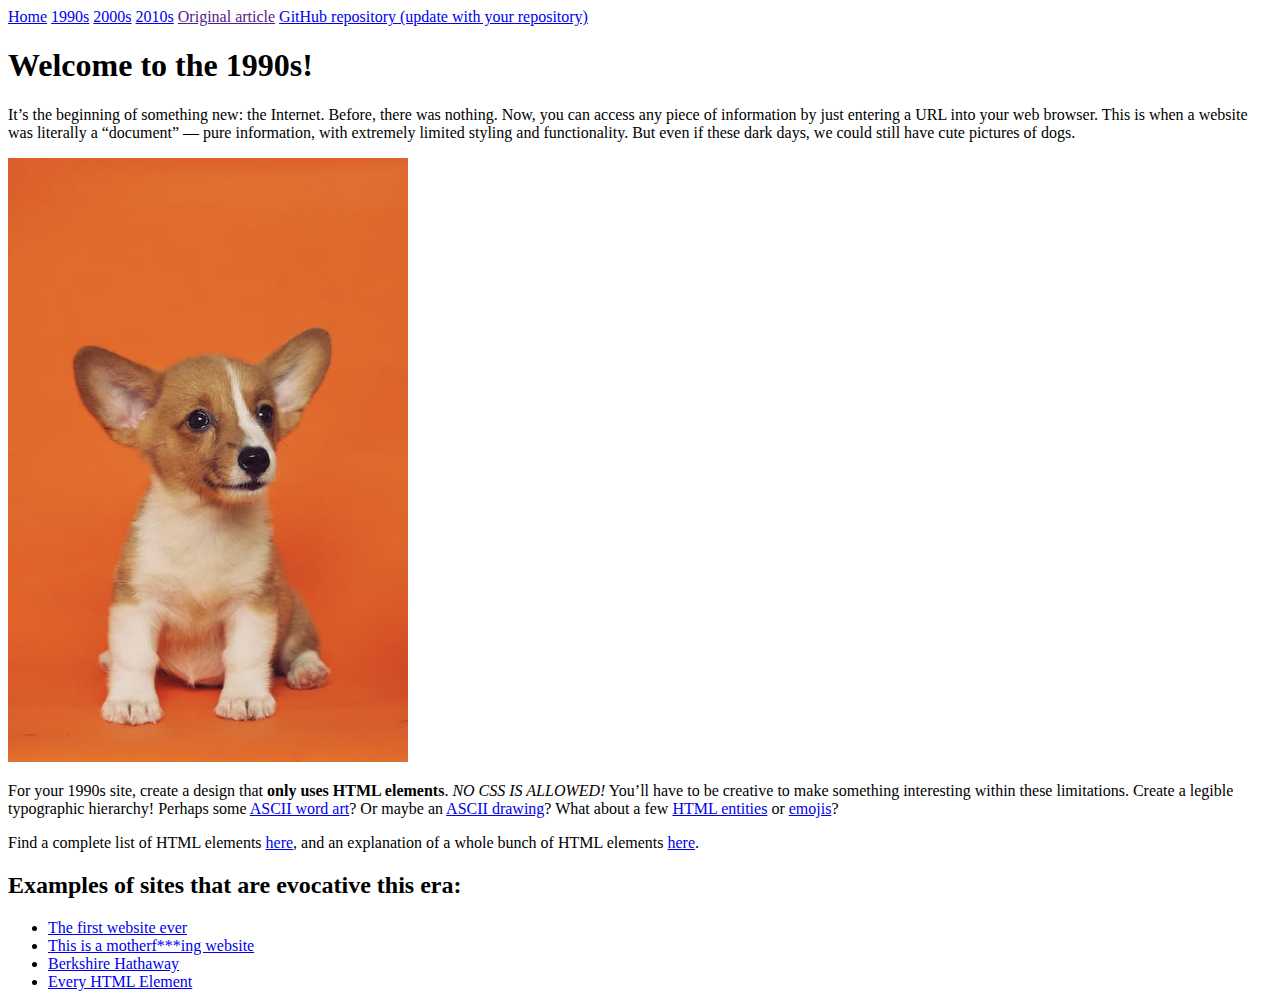
==== 1990s/index.html @ 95dedeac "initial commit" ====
<!DOCTYPE html>
<html lang="en">
<head>
	<meta charset="UTF-8">
	<meta name="viewport" content="width=device-width, initial-scale=1.0">
	<title>TIME TRAVELER | 1990s</title>
</head>
<body>
	<nav>
		<a href="../">Home</a>
		<a href="./">1990s</a>
		<a href="../2000s">2000s</a>
		<a href="../2010s">2010s</a>
		<a href="" target="_blank">Original article</a>
		<a href="https://github.com/gabrieldrozdov/time-traveler" target="_blank">GitHub repository (update with your repository)</a>
	</nav>

	<h1>Welcome to the 1990s!</h1>

	<p>
		It’s the beginning of something new: the Internet. Before, there was nothing. Now, you can access any piece of information by just entering a URL into your web browser. This is when a website was literally a “document” — pure information, with extremely limited styling and functionality. But even if these dark days, we could still have cute pictures of dogs.
	</p>

	<img src="assets/dog.jpg" width="400">

	<p>
		For your 1990s site, create a design that <strong>only uses HTML elements</strong>. <em>NO CSS IS ALLOWED!</em> You’ll have to be creative to make something interesting within these limitations. Create a legible typographic hierarchy! Perhaps some <a href="https://patorjk.com/software/taag/#p=display&f=Graffiti&t=Type%20Something%20" target="_blank">ASCII word art</a>? Or maybe an <a href="https://www.asciiart.eu/" target="_blank">ASCII drawing</a>? What about a few <a href="https://www.toptal.com/designers/htmlarrows/symbols/" target="_blank">HTML entities</a> or <a href="https://getemoji.com/" target="_blank">emojis</a>?
	</p>

	<p>
		Find a complete list of HTML elements <a href="https://developer.mozilla.org/en-US/docs/Web/HTML/Element" target="_blank">here</a>, and an explanation of a whole bunch of HTML elements <a href="https://mayborg121.github.io/xs/" target="_blank">here</a>.
	</p>

	<h2>Examples of sites that are evocative this era:</h2>
	<ul>
		<li><a href="https://info.cern.ch/hypertext/WWW/TheProject.html" target="_blank">The first website ever</a></li>
		<li><a href="https://motherfuckingwebsite.com/" target="_blank">This is a motherf***ing website</a></li>
		<li><a href="https://www.berkshirehathaway.com/" target="_blank">Berkshire Hathaway</a></li>
		<li><a href="https://iamwillwang.com/every-html-element/" target="_blank">Every HTML Element</a></li>
	</ul>
</body>
</html>
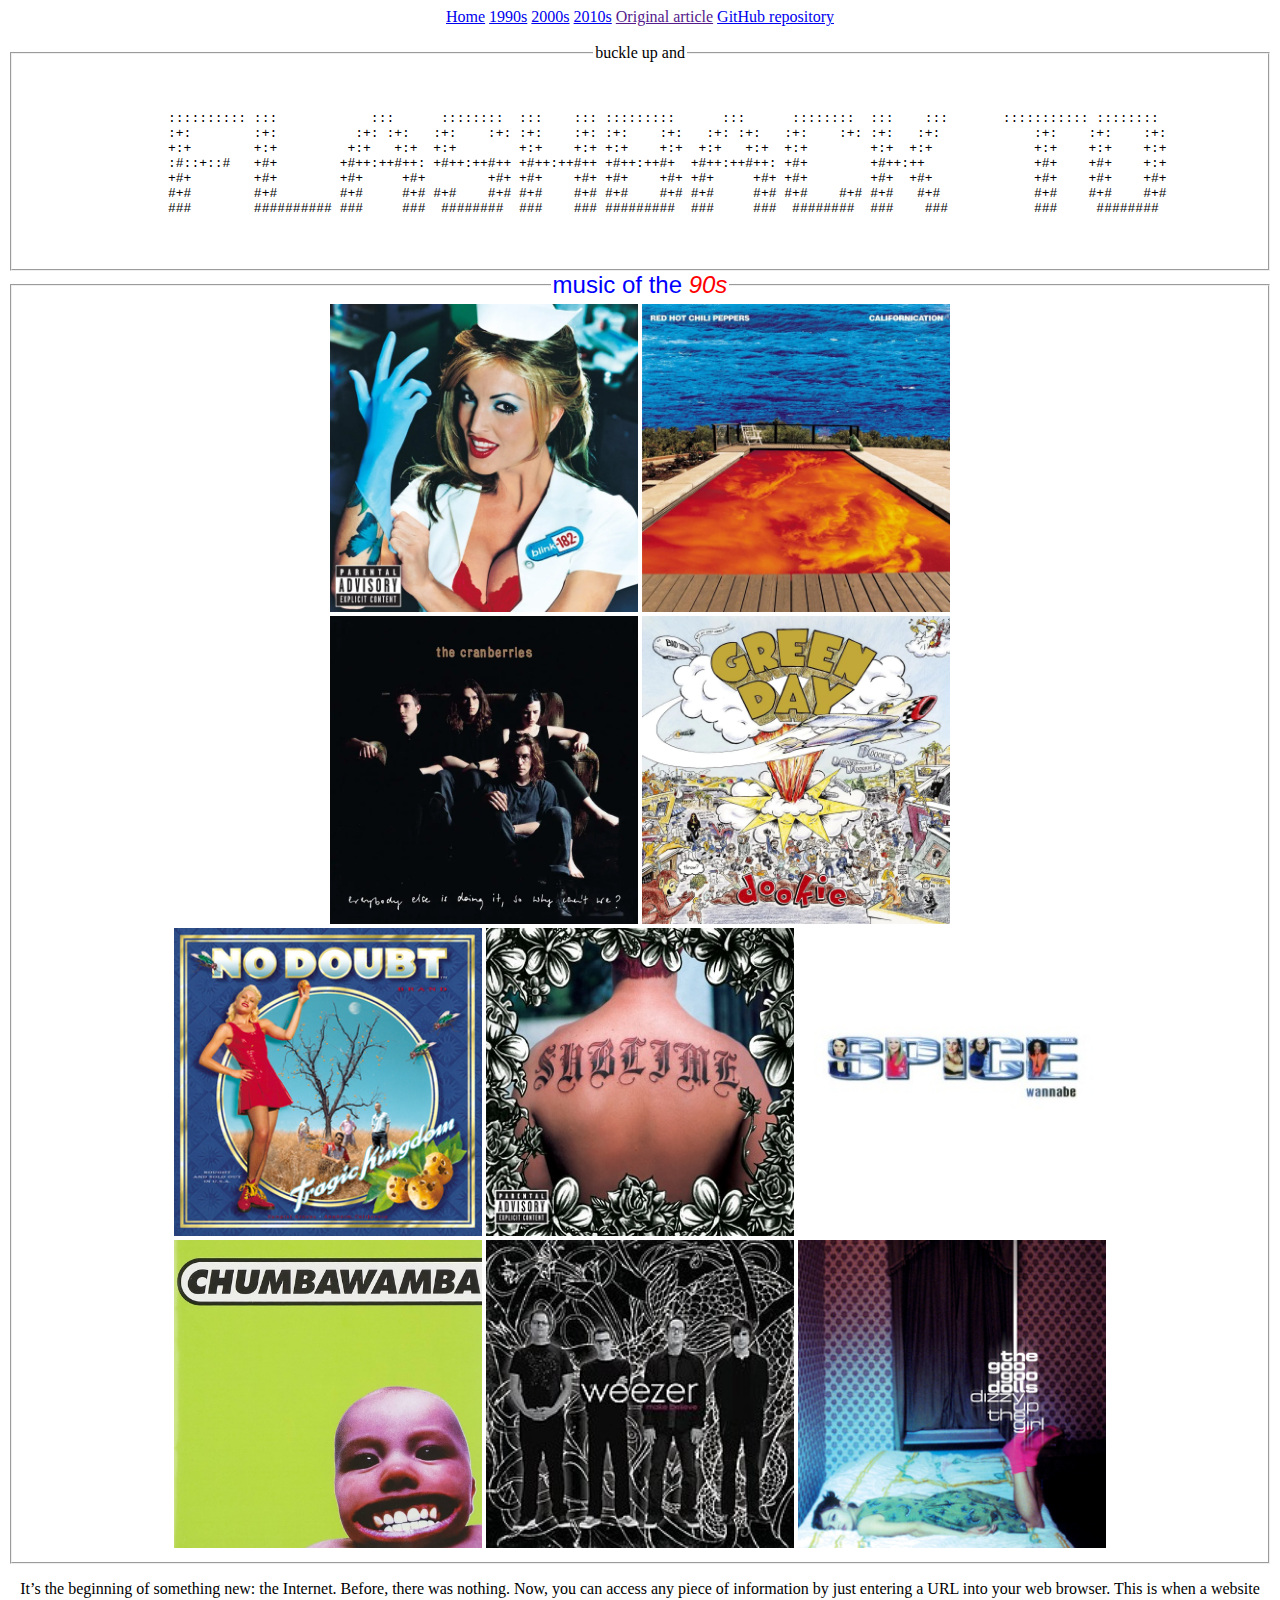
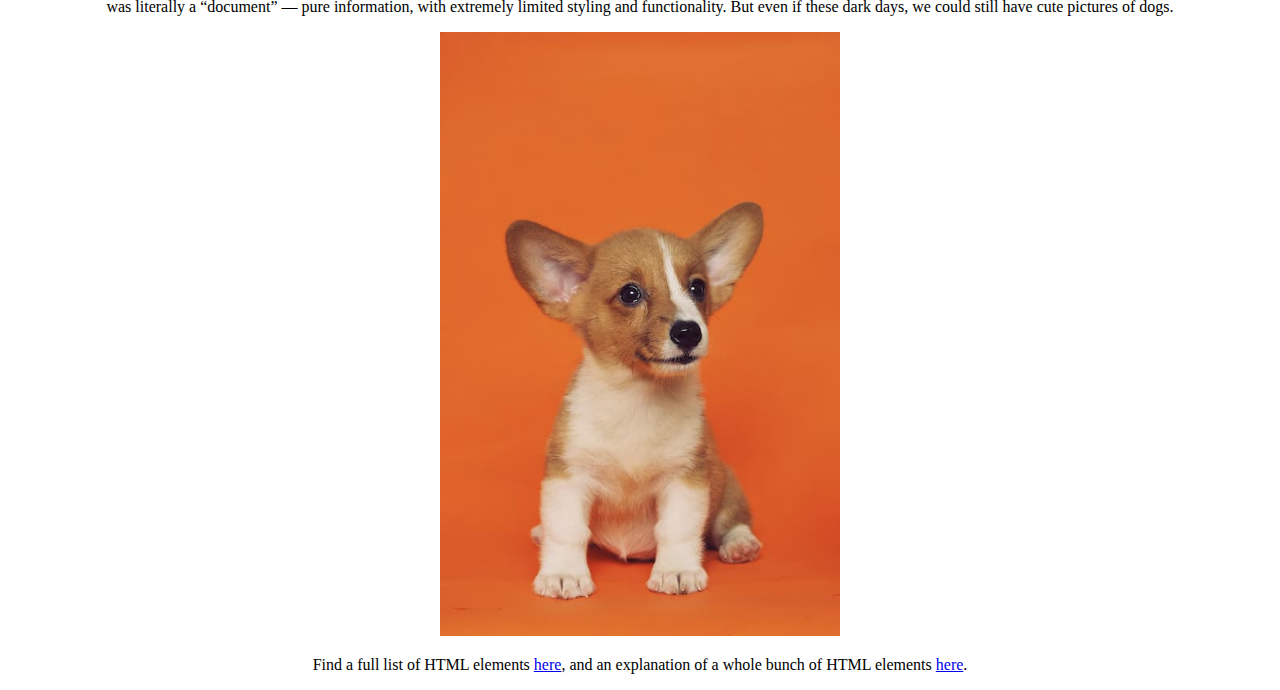
==== commit bb7f6c12: "up and up" ====
--- a/1990s/index.html
+++ b/1990s/index.html
@@ -5,17 +5,80 @@
 	<meta name="viewport" content="width=device-width, initial-scale=1.0">
 	<title>TIME TRAVELER | 1990s</title>
 </head>
-<body>
+<body align="center">
+	<font font face="papyrus">
 	<nav>
 		<a href="../">Home</a>
 		<a href="./">1990s</a>
 		<a href="../2000s">2000s</a>
 		<a href="../2010s">2010s</a>
 		<a href="" target="_blank">Original article</a>
-		<a href="https://github.com/gabrieldrozdov/time-traveler" target="_blank">GitHub repository (update with your repository)</a>
+		<a href="https://github.com/gabrieldrozdov/time-traveler" target="_blank">GitHub repository </a>
 	</nav>
+	</font>
+	<br>
+<!-- break up between nav and fieldset -->
+<fieldset name="flashback"; width="100%";>
+	<legend>
+buckle up and
+	</legend>
+<center>
+	<table width="100%">
+<pre>
 
-	<h1>Welcome to the 1990s!</h1>
+
+	:::::::::: :::            :::      ::::::::  :::    ::: :::::::::      :::      ::::::::  :::    :::       ::::::::::: ::::::::  
+	:+:        :+:          :+: :+:   :+:    :+: :+:    :+: :+:    :+:   :+: :+:   :+:    :+: :+:   :+:            :+:    :+:    :+: 
+	+:+        +:+         +:+   +:+  +:+        +:+    +:+ +:+    +:+  +:+   +:+  +:+        +:+  +:+             +:+    +:+    +:+ 
+	:#::+::#   +#+        +#++:++#++: +#++:++#++ +#++:++#++ +#++:++#+  +#++:++#++: +#+        +#++:++              +#+    +#+    +:+ 
+	+#+        +#+        +#+     +#+        +#+ +#+    +#+ +#+    +#+ +#+     +#+ +#+        +#+  +#+             +#+    +#+    +#+ 
+	#+#        #+#        #+#     #+# #+#    #+# #+#    #+# #+#    #+# #+#     #+# #+#    #+# #+#   #+#            #+#    #+#    #+# 
+	###        ########## ###     ###  ########  ###    ### #########  ###     ###  ########  ###    ###           ###     ########  
+	
+	
+</pre>
+	</table>
+</center>
+</fieldset>
+
+
+	<fieldset name="ninties"; width="100%";>
+		<legend>
+			<font font face="arial"; font size="5px"; text color="blue";> 
+				music of the
+			 </font>
+			<font font face="arial"; text color="red"; font size="5px";>
+				<i>90s</i>
+			</font>
+		</legend>
+	<center>
+		<table width="100%">
+			<font font face="arial"; font size="2%">
+			<tr>
+				<img src="assets/blink182.jpg" width="25%";>
+				<img src="assets/chilipeppers.jpg" width="25%";>
+			</tr>
+			<!-- break -->
+			<br>
+
+			<tr>
+				<img src="assets/cranberries.jpg" width="25%";>
+				<img src="assets/greenday.jpg" width="25%";>
+			</tr>
+			<!-- break -->
+			<br>
+				<img src="assets/nodoubt.jpg" width="25%";>
+				<img src="assets/santeria.jpg" width="25%";>
+				<img src="assets/spicegirls.jpg" width="25%";>
+				<img src="assets/tubthumping.jpg" width="25%";>
+				<img src="assets/weezer.jpg" width="25%";>
+				<img src="assets/iris.jpg" width="25%";>
+			
+			</font>
+		</table>
+	</center>
+	</fieldset>
+<!-- end scrolling albums -->
 
 	<p>
 		It’s the beginning of something new: the Internet. Before, there was nothing. Now, you can access any piece of information by just entering a URL into your web browser. This is when a website was literally a “document” — pure information, with extremely limited styling and functionality. But even if these dark days, we could still have cute pictures of dogs.
@@ -24,19 +87,7 @@
 	<img src="assets/dog.jpg" width="400">
 
 	<p>
-		For your 1990s site, create a design that <strong>only uses HTML elements</strong>. <em>NO CSS IS ALLOWED!</em> You’ll have to be creative to make something interesting within these limitations. Create a legible typographic hierarchy! Perhaps some <a href="https://patorjk.com/software/taag/#p=display&f=Graffiti&t=Type%20Something%20" target="_blank">ASCII word art</a>? Or maybe an <a href="https://www.asciiart.eu/" target="_blank">ASCII drawing</a>? What about a few <a href="https://www.toptal.com/designers/htmlarrows/symbols/" target="_blank">HTML entities</a> or <a href="https://getemoji.com/" target="_blank">emojis</a>?
+		Find a full list of HTML elements <a href="https://developer.mozilla.org/en-US/docs/Web/HTML/Element" target="_blank">here</a>, and an explanation of a whole bunch of HTML elements <a href="https://mayborg121.github.io/xs/" target="_blank">here</a>.
 	</p>
-
-	<p>
-		Find a complete list of HTML elements <a href="https://developer.mozilla.org/en-US/docs/Web/HTML/Element" target="_blank">here</a>, and an explanation of a whole bunch of HTML elements <a href="https://mayborg121.github.io/xs/" target="_blank">here</a>.
-	</p>
-
-	<h2>Examples of sites that are evocative this era:</h2>
-	<ul>
-		<li><a href="https://info.cern.ch/hypertext/WWW/TheProject.html" target="_blank">The first website ever</a></li>
-		<li><a href="https://motherfuckingwebsite.com/" target="_blank">This is a motherf***ing website</a></li>
-		<li><a href="https://www.berkshirehathaway.com/" target="_blank">Berkshire Hathaway</a></li>
-		<li><a href="https://iamwillwang.com/every-html-element/" target="_blank">Every HTML Element</a></li>
-	</ul>
 </body>
 </html>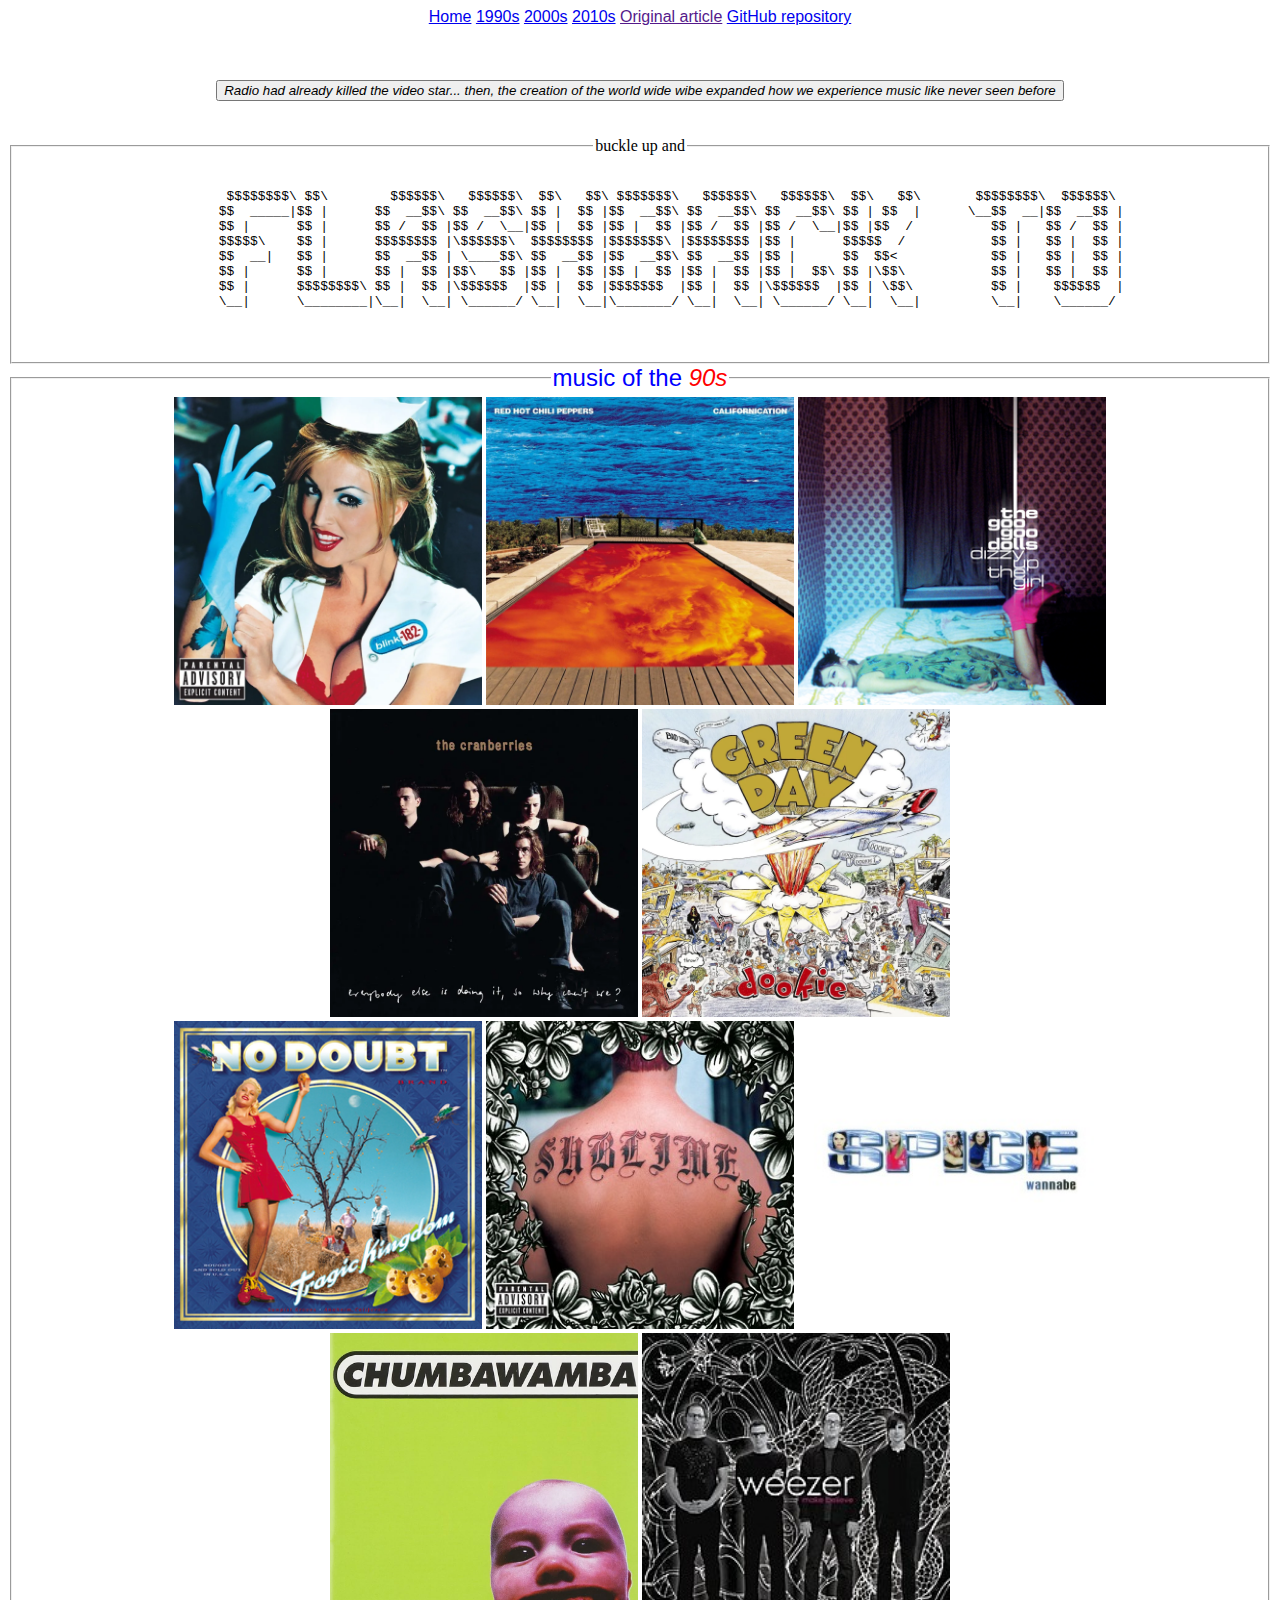
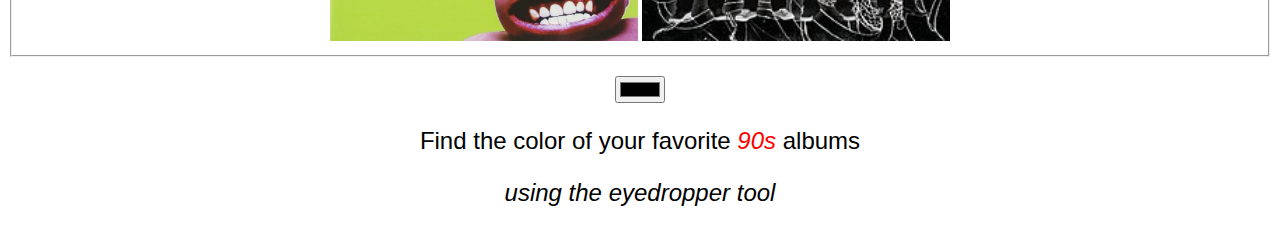
==== commit 7f18dc96: "update" ====
--- a/1990s/index.html
+++ b/1990s/index.html
@@ -5,8 +5,8 @@
 	<meta name="viewport" content="width=device-width, initial-scale=1.0">
 	<title>TIME TRAVELER | 1990s</title>
 </head>
-<body align="center">
-	<font font face="papyrus">
+<body align="center";>
+	<font font face="arial">
 	<nav>
 		<a href="../">Home</a>
 		<a href="./">1990s</a>
@@ -16,8 +16,27 @@
 		<a href="https://github.com/gabrieldrozdov/time-traveler" target="_blank">GitHub repository </a>
 	</nav>
 	</font>
+
 	<br>
-<!-- break up between nav and fieldset -->
+	<br>
+	<br>
+
+	<button>
+	<font font face="arial"; text color>
+		<i>
+			Radio had already killed the video star... then, the creation of the world wide wibe expanded how we experience music like never seen before 
+		</i>
+	</font>
+	</button>	
+	<!-- <textarea>
+
+	</textarea> -->
+	
+
+	<br>
+	<br>
+	<br>
+
 <fieldset name="flashback"; width="100%";>
 	<legend>
 buckle up and
@@ -26,20 +45,21 @@
 	<table width="100%">
 <pre>
 
+	$$$$$$$$\ $$\        $$$$$$\   $$$$$$\  $$\   $$\ $$$$$$$\   $$$$$$\   $$$$$$\  $$\   $$\       $$$$$$$$\  $$$$$$\
+	$$  _____|$$ |      $$  __$$\ $$  __$$\ $$ |  $$ |$$  __$$\ $$  __$$\ $$  __$$\ $$ | $$  |      \__$$  __|$$  __$$ |
+	$$ |      $$ |      $$ /  $$ |$$ /  \__|$$ |  $$ |$$ |  $$ |$$ /  $$ |$$ /  \__|$$ |$$  /          $$ |   $$ /  $$ |
+	$$$$$\    $$ |      $$$$$$$$ |\$$$$$$\  $$$$$$$$ |$$$$$$$\ |$$$$$$$$ |$$ |      $$$$$  /           $$ |   $$ |  $$ |
+	$$  __|   $$ |      $$  __$$ | \____$$\ $$  __$$ |$$  __$$\ $$  __$$ |$$ |      $$  $$<            $$ |   $$ |  $$ |
+	$$ |      $$ |      $$ |  $$ |$$\   $$ |$$ |  $$ |$$ |  $$ |$$ |  $$ |$$ |  $$\ $$ |\$$\           $$ |   $$ |  $$ |
+	$$ |      $$$$$$$$\ $$ |  $$ |\$$$$$$  |$$ |  $$ |$$$$$$$  |$$ |  $$ |\$$$$$$  |$$ | \$$\          $$ |    $$$$$$  |
+	\__|      \________|\__|  \__| \______/ \__|  \__|\_______/ \__|  \__| \______/ \__|  \__|         \__|    \______/ 
 
-	:::::::::: :::            :::      ::::::::  :::    ::: :::::::::      :::      ::::::::  :::    :::       ::::::::::: ::::::::  
-	:+:        :+:          :+: :+:   :+:    :+: :+:    :+: :+:    :+:   :+: :+:   :+:    :+: :+:   :+:            :+:    :+:    :+: 
-	+:+        +:+         +:+   +:+  +:+        +:+    +:+ +:+    +:+  +:+   +:+  +:+        +:+  +:+             +:+    +:+    +:+ 
-	:#::+::#   +#+        +#++:++#++: +#++:++#++ +#++:++#++ +#++:++#+  +#++:++#++: +#+        +#++:++              +#+    +#+    +:+ 
-	+#+        +#+        +#+     +#+        +#+ +#+    +#+ +#+    +#+ +#+     +#+ +#+        +#+  +#+             +#+    +#+    +#+ 
-	#+#        #+#        #+#     #+# #+#    #+# #+#    #+# #+#    #+# #+#     #+# #+#    #+# #+#   #+#            #+#    #+#    #+# 
-	###        ########## ###     ###  ########  ###    ### #########  ###     ###  ########  ###    ###           ###     ########  
-	
 	
 </pre>
 	</table>
 </center>
 </fieldset>
+
 
 
 	<fieldset name="ninties"; width="100%";>
@@ -52,12 +72,15 @@
 			</font>
 		</legend>
 	<center>
-		<table width="100%">
+		<!-- <marquee behavior="alternate"; direction="down"; scrollamount="10"; bgcolor="white";> -->
+		<table width="100%"; background="assets/background.jpg";>
 			<font font face="arial"; font size="2%">
-			<tr>
+				<tr>
 				<img src="assets/blink182.jpg" width="25%";>
 				<img src="assets/chilipeppers.jpg" width="25%";>
+				<img src="assets/iris.jpg" width="25%";>
 			</tr>
+
 			<!-- break -->
 			<br>
 
@@ -72,22 +95,26 @@
 				<img src="assets/spicegirls.jpg" width="25%";>
 				<img src="assets/tubthumping.jpg" width="25%";>
 				<img src="assets/weezer.jpg" width="25%";>
-				<img src="assets/iris.jpg" width="25%";>
+			
 			
 			</font>
+			
 		</table>
+		<!-- </marquee> -->
 	</center>
 	</fieldset>
+
+
 <!-- end scrolling albums -->
 
+<br>
+
+<input type="color">
+<font font face="arial"; text size="5%">
 	<p>
-		It’s the beginning of something new: the Internet. Before, there was nothing. Now, you can access any piece of information by just entering a URL into your web browser. This is when a website was literally a “document” — pure information, with extremely limited styling and functionality. But even if these dark days, we could still have cute pictures of dogs.
+Find the color of your favorite <font text color="red"><i>90s</i> </font> albums 
+<div><i>using the eyedropper tool</i></div>
 	</p>
-
-	<img src="assets/dog.jpg" width="400">
-
-	<p>
-		Find a full list of HTML elements <a href="https://developer.mozilla.org/en-US/docs/Web/HTML/Element" target="_blank">here</a>, and an explanation of a whole bunch of HTML elements <a href="https://mayborg121.github.io/xs/" target="_blank">here</a>.
-	</p>
+</font>
 </body>
 </html>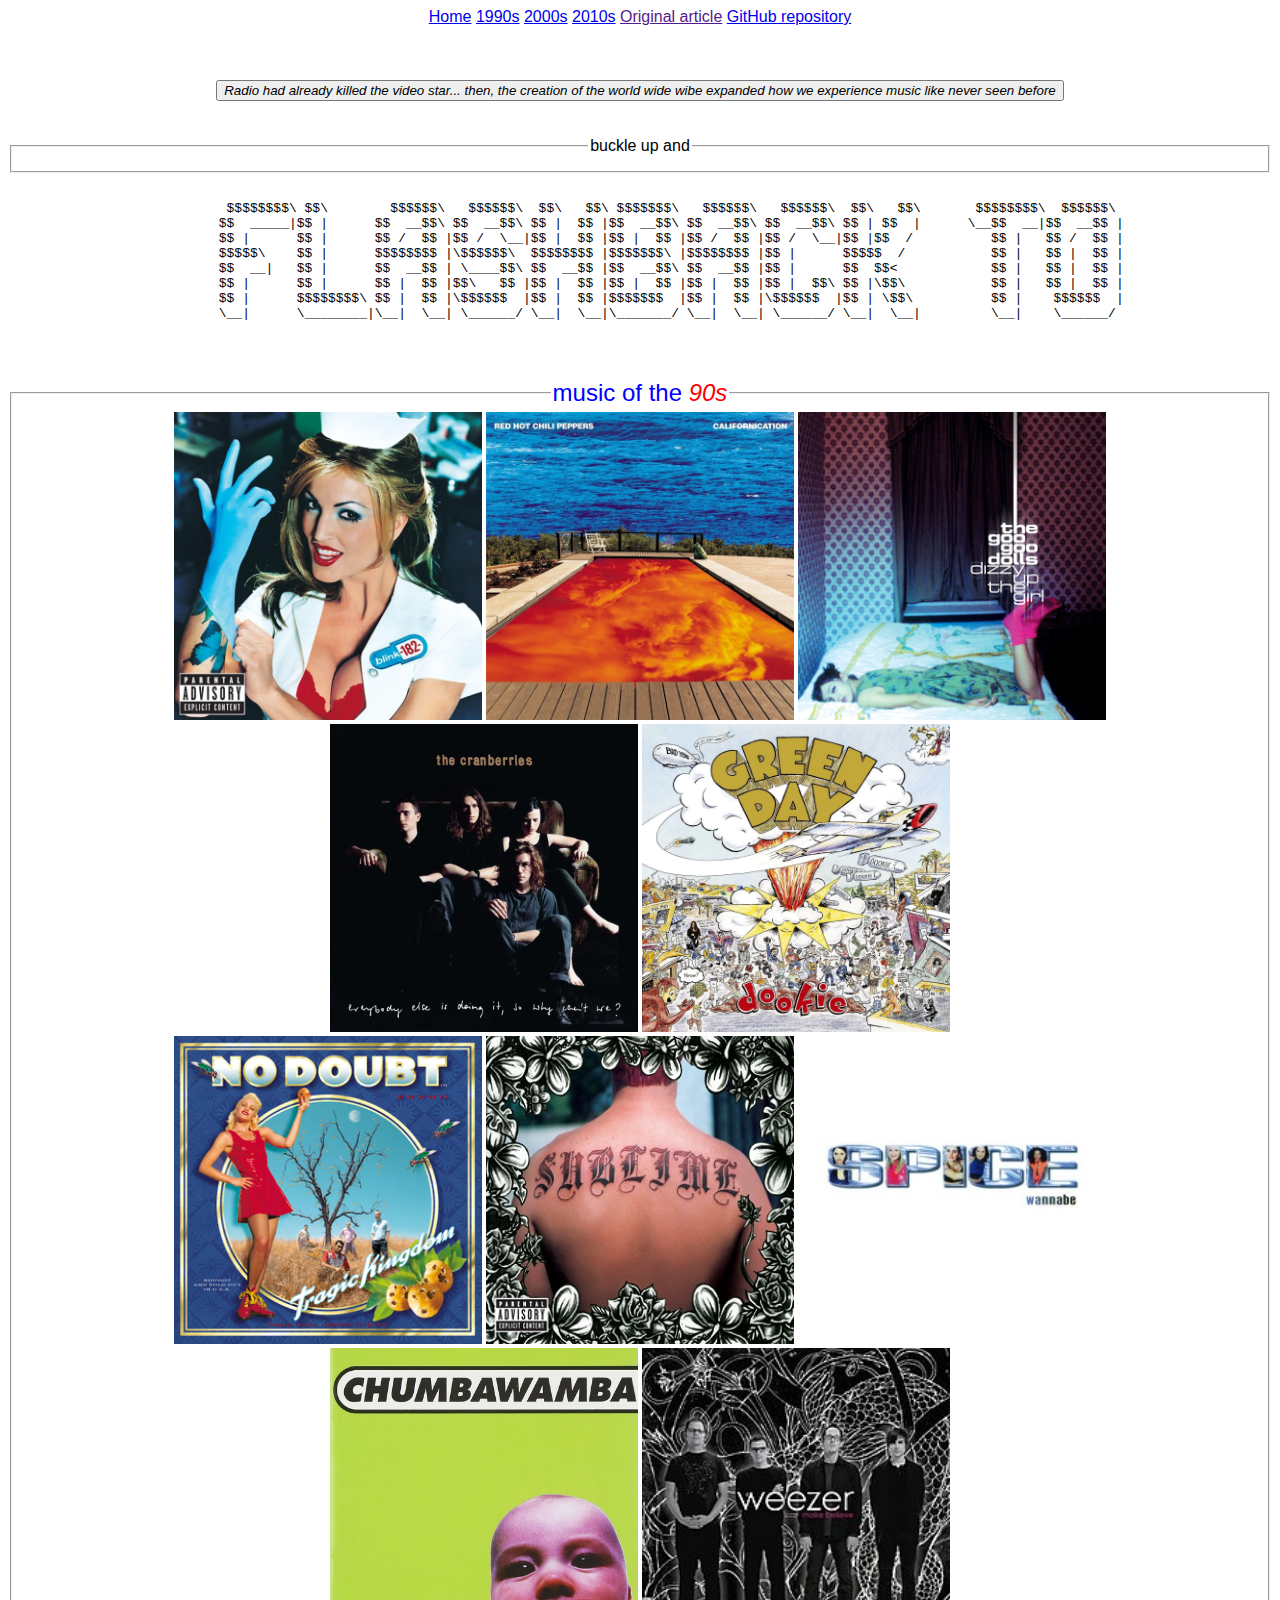
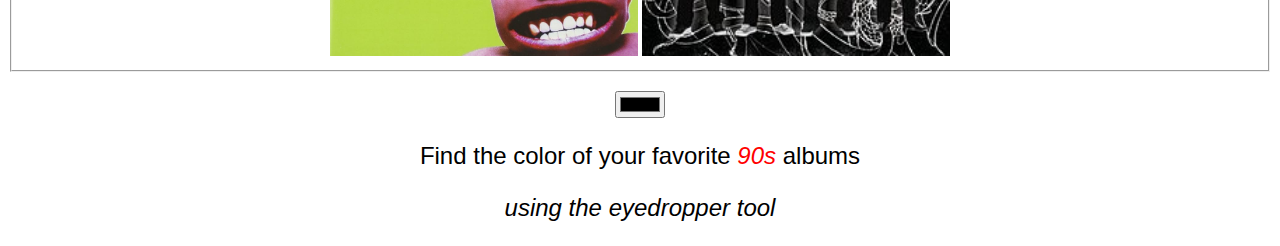
==== commit 22dfd764: "y2k" ====
--- a/1990s/index.html
+++ b/1990s/index.html
@@ -1,5 +1,5 @@
 <!DOCTYPE html>
-<html lang="en">
+<html lang="en" class="step">
 <head>
 	<meta charset="UTF-8">
 	<meta name="viewport" content="width=device-width, initial-scale=1.0">
@@ -21,13 +21,16 @@
 	<br>
 	<br>
 
-	<button>
+<a class="step"; data-step="1"; href="#flashback">
+		<button>
 	<font font face="arial"; text color>
 		<i>
 			Radio had already killed the video star... then, the creation of the world wide wibe expanded how we experience music like never seen before 
 		</i>
 	</font>
-	</button>	
+	</button>
+
+</a>
 	<!-- <textarea>
 
 	</textarea> -->
@@ -36,14 +39,19 @@
 	<br>
 	<br>
 	<br>
+<section id="flashback"; class="animate";>
+<fieldset width="100%";>
+	<legend>
+		<font font face="arial">
+			buckle up and
+		</font>
+	</legend>
+</section>
 
-<fieldset name="flashback"; width="100%";>
-	<legend>
-buckle up and
-	</legend>
-<center>
+<section id="content">
+	<center>
 	<table width="100%">
-<pre>
+	<pre>
 
 	$$$$$$$$\ $$\        $$$$$$\   $$$$$$\  $$\   $$\ $$$$$$$\   $$$$$$\   $$$$$$\  $$\   $$\       $$$$$$$$\  $$$$$$\
 	$$  _____|$$ |      $$  __$$\ $$  __$$\ $$ |  $$ |$$  __$$\ $$  __$$\ $$  __$$\ $$ | $$  |      \__$$  __|$$  __$$ |
@@ -55,10 +63,10 @@
 	\__|      \________|\__|  \__| \______/ \__|  \__|\_______/ \__|  \__| \______/ \__|  \__|         \__|    \______/ 
 
 	
-</pre>
+	</pre>
 	</table>
-</center>
-</fieldset>
+	</center>
+	</fieldset>
 
 
 
@@ -104,8 +112,11 @@
 	</center>
 	</fieldset>
 
+</section>
+
 
 <!-- end scrolling albums -->
+ <!-- tried creating a "details" section to hide the albums but was taking too long to figure out -->
 
 <br>
 
@@ -116,5 +127,9 @@
 <div><i>using the eyedropper tool</i></div>
 	</p>
 </font>
+
 </body>
+
+</details>
+
 </html>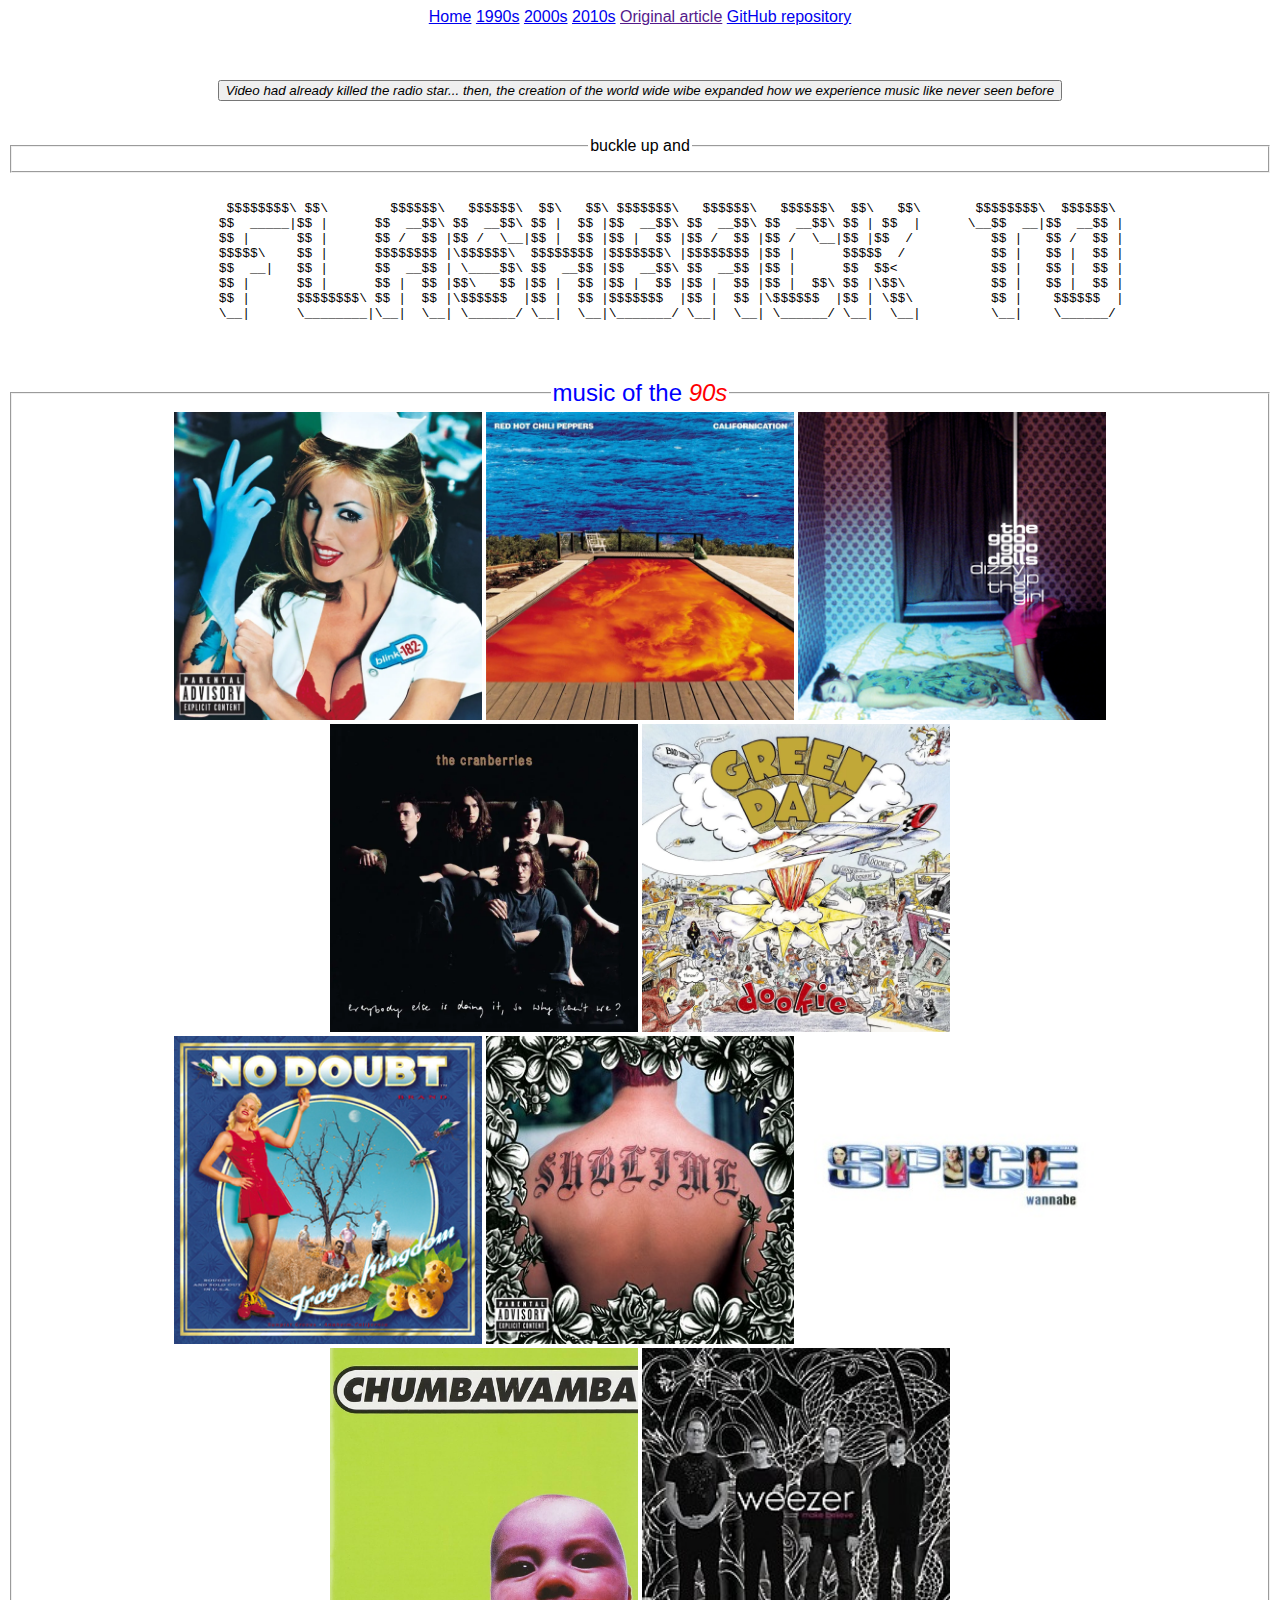
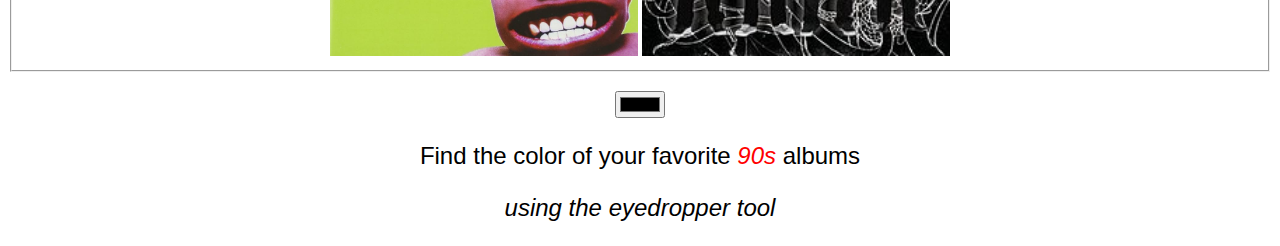
==== commit e5223855: "update text" ====
--- a/1990s/index.html
+++ b/1990s/index.html
@@ -25,7 +25,7 @@
 		<button>
 	<font font face="arial"; text color>
 		<i>
-			Radio had already killed the video star... then, the creation of the world wide wibe expanded how we experience music like never seen before 
+			Video had already killed the radio star... then, the creation of the world wide wibe expanded how we experience music like never seen before 
 		</i>
 	</font>
 	</button>
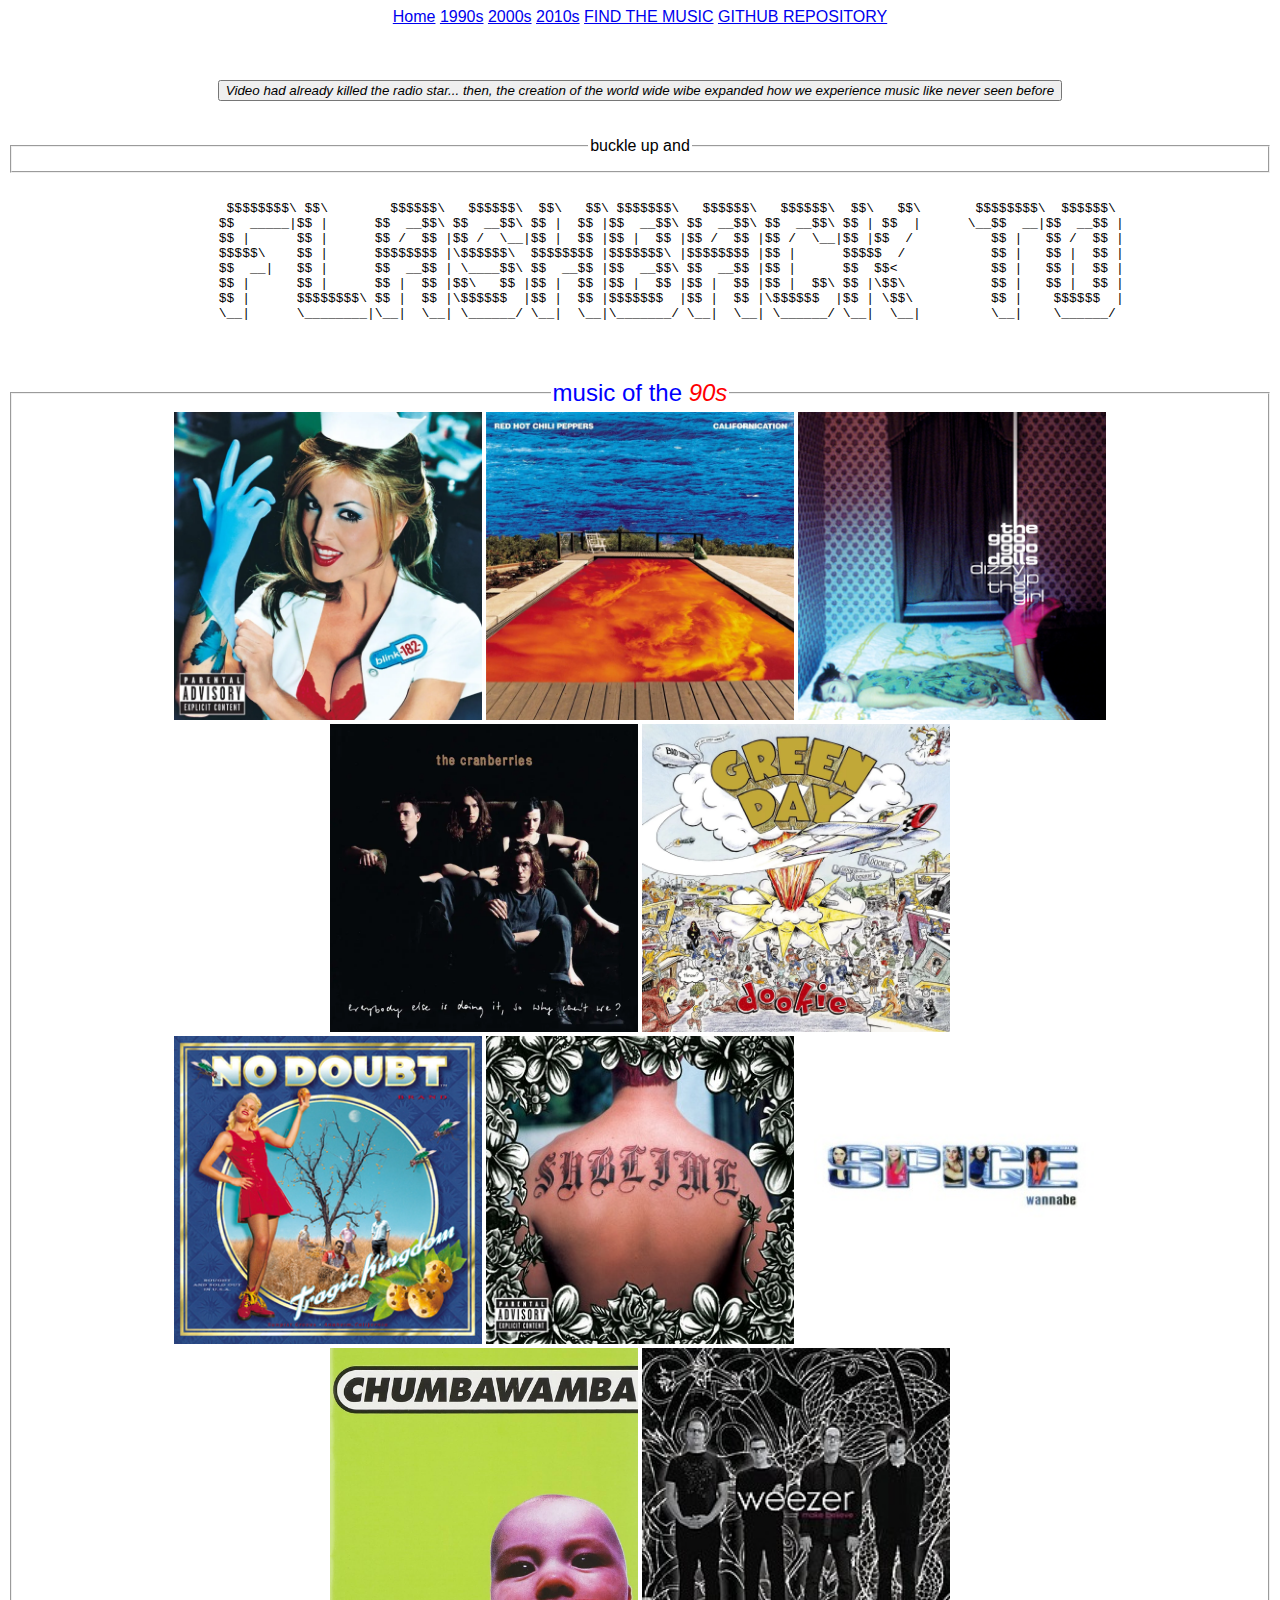
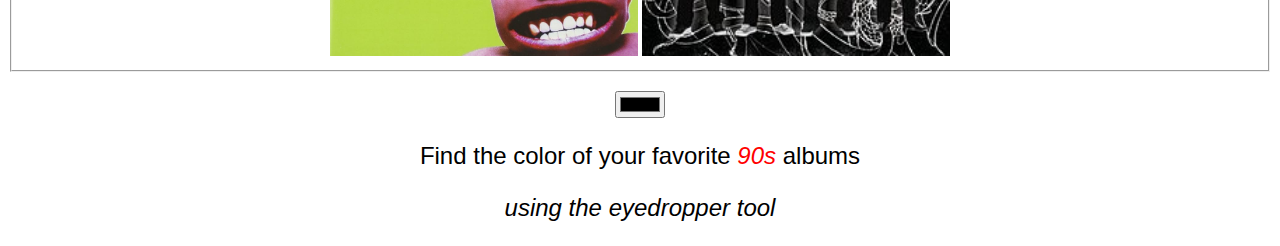
==== commit 493d000e: "final" ====
--- a/1990s/index.html
+++ b/1990s/index.html
@@ -12,8 +12,8 @@
 		<a href="./">1990s</a>
 		<a href="../2000s">2000s</a>
 		<a href="../2010s">2010s</a>
-		<a href="" target="_blank">Original article</a>
-		<a href="https://github.com/gabrieldrozdov/time-traveler" target="_blank">GitHub repository </a>
+		<a href="https://open.spotify.com/search/90s%20mix" target="https://open.spotify.com/search/90s%20mix">FIND THE MUSIC</a>
+		<a href="https://github.com/gabrieldrozdov/time-traveler" target="_blank">GITHUB REPOSITORY</a>
 	</nav>
 	</font>
 
